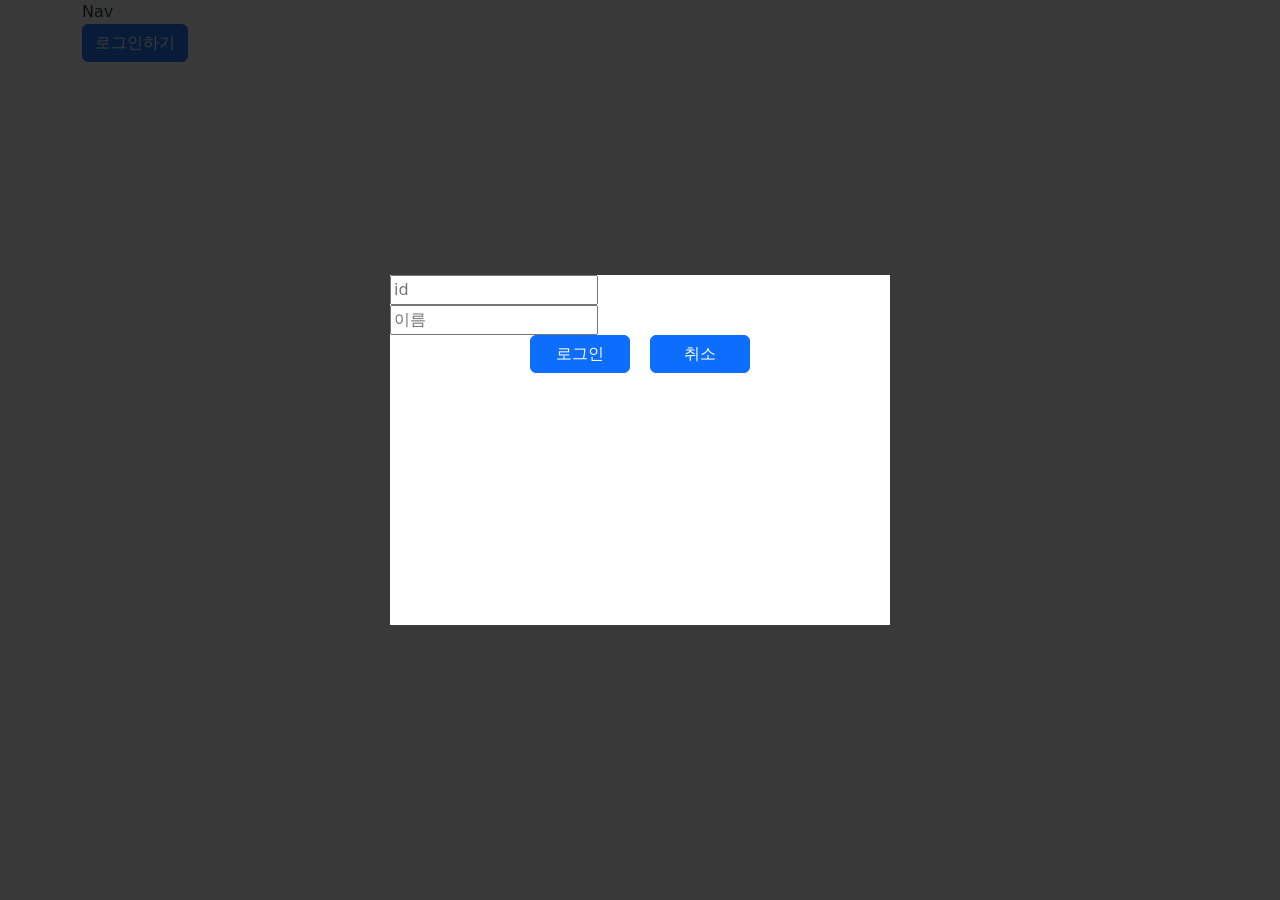
==== index.html @ 2ca86f4b "팝업 및 정보입력창" ====
<!DOCTYPE html>
<html lang="en">
  <head>
    <meta charset="UTF-8" />
    <meta http-equiv="X-UA-Compatible" content="IE=edge" />
    <meta name="viewport" content="width=device-width, initial-scale=1.0" />
    <!-- bootstrap 5.2.0-->
    <link
      href="https://cdn.jsdelivr.net/npm/bootstrap@5.2.0/dist/css/bootstrap.min.css"
      rel="stylesheet"
      integrity="sha384-gH2yIJqKdNHPEq0n4Mqa/HGKIhSkIHeL5AyhkYV8i59U5AR6csBvApHHNl/vI1Bx"
      crossorigin="anonymous"
    />
    <!-- CSS File -->
    <link rel="stylesheet" href="main.css" />
    <script>
      /** Modal Open */
      function toggleModal() {
        const modal = document.querySelector(".modal-container");
        modal.classList.toggle("open");
      }

      /** 로그인 요청 */
      function requestLogin(e) {
        const id = document.getElementById("id").value;
        const name = document.getElementById("name").value;
        if (id === "") {
          alert("아이디가 공백입니다");
        }
      }
    </script>
    <title>Document</title>
  </head>
  <body>
    <div class="container">
      <div class="nav">Nav</div>
      <div class="contents">
        <button
          id="modal-open"
          onclick="toggleModal()"
          type="button"
          class="btn btn-primary"
        >
          로그인하기
        </button>
      </div>
      <div class="modal-container open">
        <div class="modal-background"></div>
        <div class="modal-drawer">
          <form>
            <div class="content">
              <div>
                <input id="id" type="text" placeholder="id" />
              </div>
              <div>
                <input id="name" type="text" placeholder="이름" />
              </div>
            </div>
            <div class="button-wrap">
              <button
                type="button"
                onclick="requestLogin()"
                class="btn btn-primary"
              >
                로그인
              </button>
              <button
                type="button"
                class="btn btn-primary"
                onclick="toggleModal()"
              >
                취소
              </button>
            </div>
          </form>
        </div>
      </div>
    </div>
  </body>
</html>
---- main.css ----
.container {
}

.container .modal-container {
  display: none;
}

.container .modal-container.open {
  position: fixed;
  top: 0;
  left: 0;
  width: 100vw;
  height: 100vh;
  display: flex;
  justify-content: center;
  align-items: center;
}

.modal-container .modal-background {
  position: absolute;
  top: 0;
  left: 0;
  width: 100vw;
  height: 100vh;
  background-color: rgb(8, 8, 8);
  opacity: 0.8;
}

.modal-container .modal-drawer {
  z-index: 2;
  width: 500px;
  height: 350px;
  background-color: rgb(255, 255, 255);
}

.modal-drawer .content {
  height: 80%;
}

.modal-drawer .button-wrap {
  height: auto;
  display: flex;
  justify-content: center;
  align-items: center;
}

.button-wrap .btn {
  margin: 0px 10px;
  width: 100px;
}
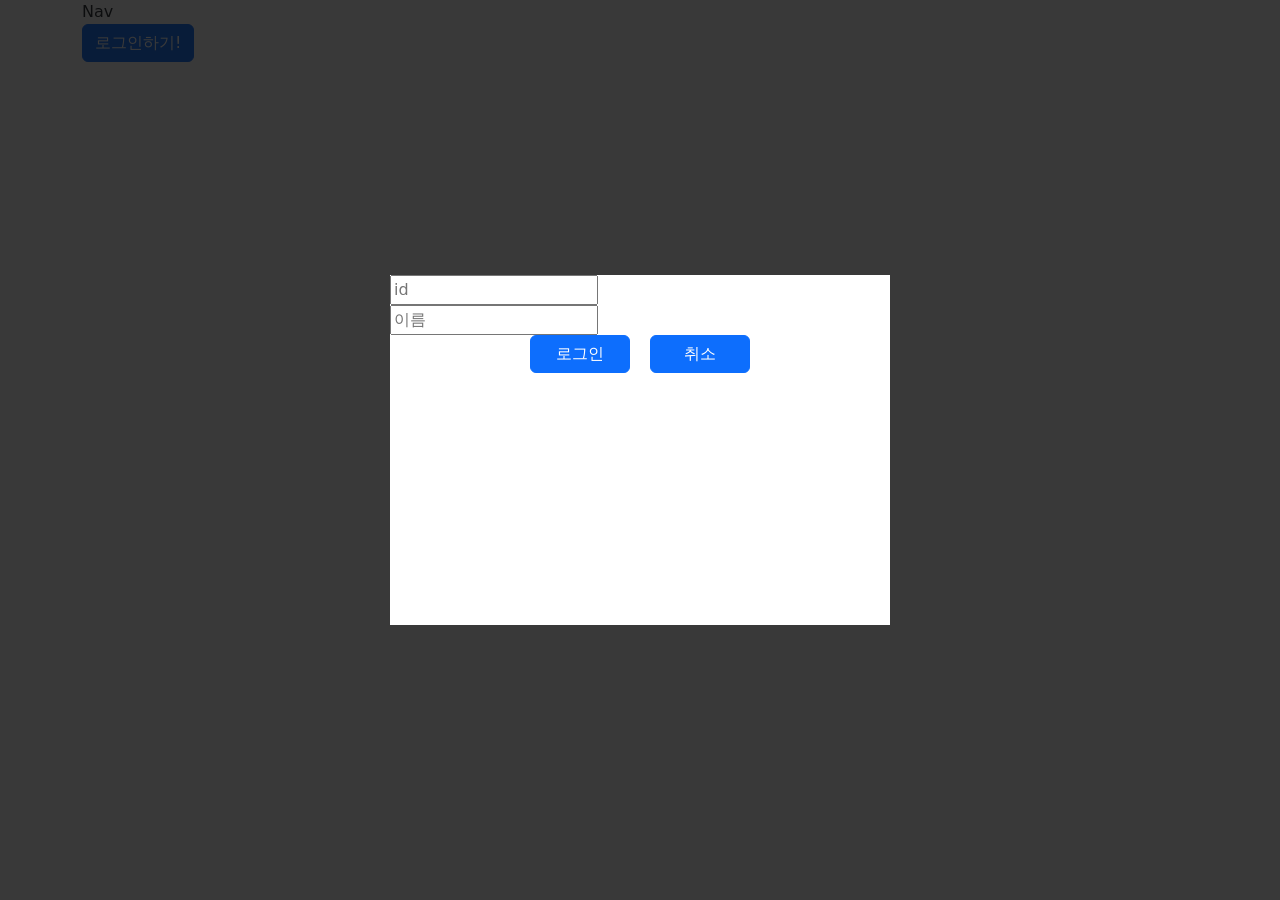
==== commit efee8d2d: "커밋 테스트" ====
--- a/index.html
+++ b/index.html
@@ -41,7 +41,7 @@
           type="button"
           class="btn btn-primary"
         >
-          로그인하기
+          로그인하기!
         </button>
       </div>
       <div class="modal-container open">
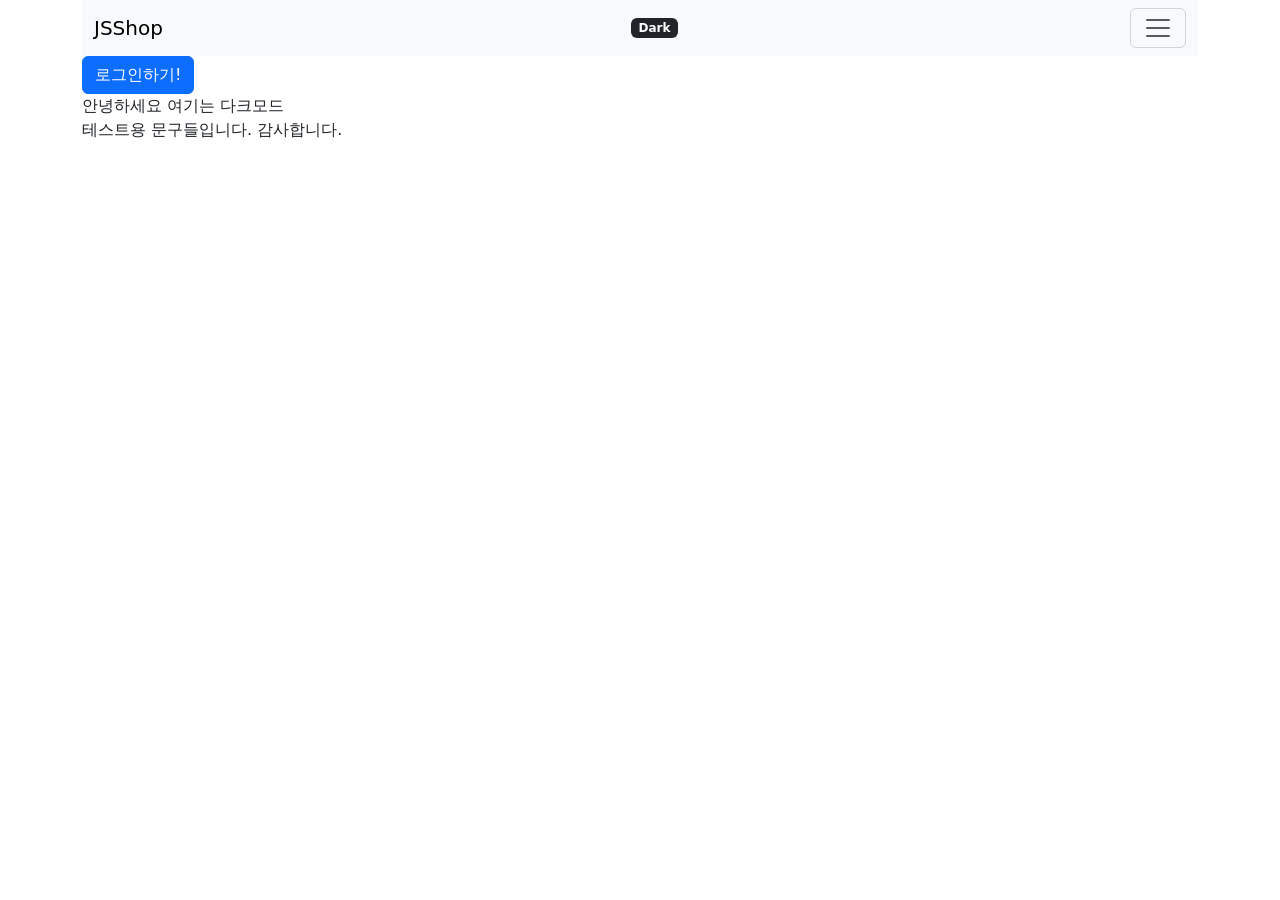
==== commit 36fef479: "1-12,13강 다크모드 추가" ====
--- a/index.html
+++ b/index.html
@@ -19,21 +19,23 @@
         const modal = document.querySelector(".modal-container");
         modal.classList.toggle("open");
       }
-
-      /** 로그인 요청 */
-      function requestLogin(e) {
-        const id = document.getElementById("id").value;
-        const name = document.getElementById("name").value;
-        if (id === "") {
-          alert("아이디가 공백입니다");
-        }
+      function submitTest(e) {
+        console.log("test ", e);
       }
     </script>
     <title>Document</title>
   </head>
   <body>
     <div class="container">
-      <div class="nav">Nav</div>
+      <div class="navbar navbar-lignt bg-light">
+        <div class="container-fluid">
+          <span class="navbar-brand">JSShop</span>
+          <span class="badge bg-dark">Dark</span>
+          <button class="navbar-toggler" type="button">
+            <span class="navbar-toggler-icon"></span>
+          </button>
+        </div>
+      </div>
       <div class="contents">
         <button
           id="modal-open"
@@ -44,10 +46,12 @@
           로그인하기!
         </button>
       </div>
-      <div class="modal-container open">
+      안녕하세요 여기는 다크모드 <br />
+      테스트용 문구들입니다. 감사합니다.
+      <div class="modal-container">
         <div class="modal-background"></div>
         <div class="modal-drawer">
-          <form>
+          <form action="test.html">
             <div class="content">
               <div>
                 <input id="id" type="text" placeholder="id" />
@@ -57,13 +61,7 @@
               </div>
             </div>
             <div class="button-wrap">
-              <button
-                type="button"
-                onclick="requestLogin()"
-                class="btn btn-primary"
-              >
-                로그인
-              </button>
+              <button type="submit" class="btn btn-primary">로그인</button>
               <button
                 type="button"
                 class="btn btn-primary"
@@ -76,5 +74,48 @@
         </div>
       </div>
     </div>
+
+    <script>
+      var count = 0;
+
+      // Dark Mode  뱃지 클릭 이벤트 리스너
+      document.querySelector(".badge").addEventListener("click", () => {
+        // 다크 -> 화이트
+        if (count % 2 === 1) {
+          document.querySelector(".badge").innerHTML = "Dark";
+          document.querySelector(".navbar").classList.add("navbar-light");
+          document.querySelector(".navbar").classList.add("bg-light");
+          document.querySelector(".navbar").classList.remove("navbar-dark");
+          document.querySelector(".navbar").classList.remove("bg-dark");
+          document.body.classList.remove("dark");
+        }
+        // 화이트 -> 다크
+        else {
+          document.querySelector(".badge").innerHTML = "White";
+          document.querySelector(".navbar").classList.add("navbar-dark");
+          document.querySelector(".navbar").classList.add("bg-dark");
+          document.querySelector(".navbar").classList.remove("navbar-light");
+          document.querySelector(".navbar").classList.remove("bg-light");
+          document.body.classList.add("dark");
+        }
+
+        count++;
+      });
+
+      document.querySelector("form").addEventListener("submit", (e) => {
+        const email = document.getElementById("id").value;
+        const name = document.getElementById("name").value;
+        if (email === "") {
+          e.preventDefault();
+          alert("아이디입력필요");
+        } else if (name === "") {
+          e.preventDefault();
+          alert("이름 입력필요");
+        } else if (name.length < 7) {
+          e.preventDefault();
+          alert("이름은 6자 이상 입력해주세요");
+        }
+      });
+    </script>
   </body>
 </html>
--- a/main.css
+++ b/main.css
@@ -1,4 +1,6 @@
-.container {
+body.dark {
+  background-color: black;
+  color: white;
 }
 
 .container .modal-container {
